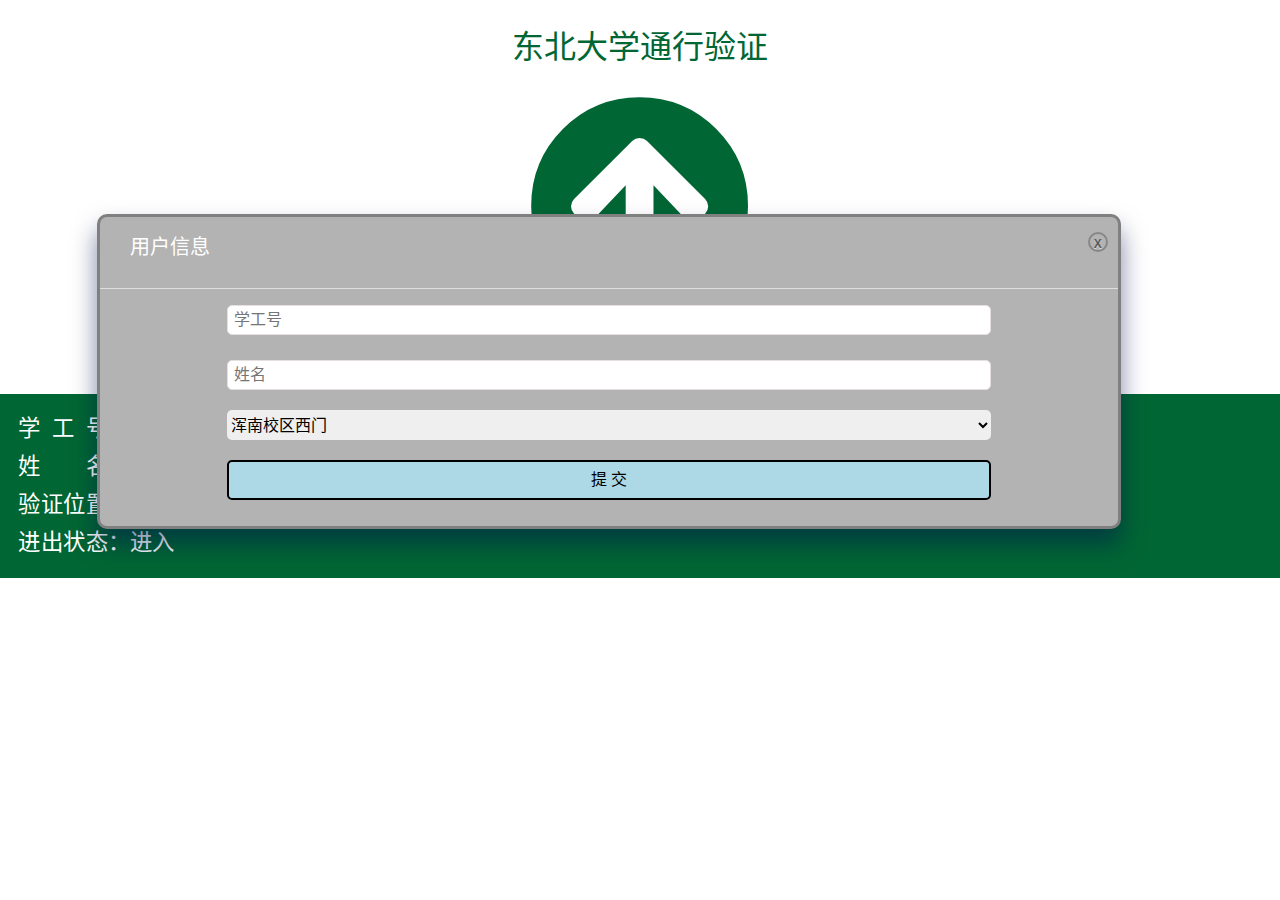
==== index.html @ e47b6128 "rename" ====
<!DOCTYPE html>
<!-- saved from url=(0099)https://e-report.neu.edu.cn/incoming/register2?entrance_id=65&actual_vehicle=0&timestamp=1599836379 -->
<html lang="zh-CN">

<head>
    <meta http-equiv="Content-Type" content="text/html; charset=UTF-8">
    <meta http-equiv="X-UA-Compatible" content="IE=edge,chrome=1">
    <meta name="viewport" content="width=device-width, initial-scale=1">
    <meta name="csrf-token" content="IBE8E7cuG0pGyrP52OYvKB9huCxLQveRzF1vnNKC">
    <title>东北大学测温验证平台</title>
    <link href="index.css" rel="stylesheet">
    <link href="visitor.css" rel="stylesheet" type="text/css">
    <script>
        function buttonClick() {
            setInfo();
        }
    </script>
    <style>
        @-webkit-keyframes pulse {
            50% {
                -webkit-transform: scale3d(1.2, 1.2, 1.2);
                transform: scale3d(1.2, 1.2, 1.2);
            }
        }

        @keyframes pulse {
            50% {
                -webkit-transform: scale3d(1.2, 1.2, 1.2);
                transform: scale3d(1.2, 1.2, 1.2);
            }
        }

        .list-group {
            padding: 1em;
        }

        .list-group-item {
            font-size: 1.4em;
            padding: 0.1em;
            border: 0px;
        }
    </style>
    <script charset="utf-8" src="chrome-extension://jgphnjokjhjlcnnajmfjlacjnjkhleah/js/btype.js"></script>
    <script type="text/javascript" charset="utf-8"
        src="chrome-extension://jgphnjokjhjlcnnajmfjlacjnjkhleah/js/chrome.js"></script>
</head>

<body onload="setTime()">
    <div id="app">
        <div class="card border-0 text-center" style="color: #006633">
            <div class="card-body">
                <h2 class="card-title p-2">东北大学通行验证</h2>
                <div class="main">
                    <div class="form_1">
                        <form>
                            <div class="input_1">
                                <div class="login_logo">用户信息</div>
                                <div class="close">X</div>
                            </div>
                            <hr>
                            <div class="input_1"><input type="text" id="input_id" placeholder="&nbsp;学工号"></div>
                            <div class="input_1"><input type="text" id="input_name" placeholder="&nbsp;姓名"></div>
                            <select class="select_1" id="input_location">
                                <option value="浑南校区西门">浑南校区西门</option>
                                <option value="浑南校区东门">浑南校区东门</option>
                            </select>
                            <div class="input_1"><input class="submit_1" type="button" value="提&nbsp;交"
                                    onclick="setInfo()"></div>
                        </form>
                    </div>
                </div>
                <div class="animated infinite pulse p-2">
                    <i class="fas fa-arrow-circle-up" style="font-size: 14em;"></i>
                </div>
                <p class="card-text p-2" style="font-size: 1.3em;">
                    时间：<span id="nowDateTimeSpan"></span>
                </p>
            </div>
        </div>
        <ul class="list-group list-group-flush" style="background-color: #006633">
            <li class="list-group-item bg-transparent text-white d-flex">
                <div style="min-width: 4em; text-align-last: justify;">学工号</div>：<div id="stuId">xxx</div>
            </li>
            <li class="list-group-item bg-transparent text-white d-flex">
                <div style="min-width: 4em; text-align-last: justify;">姓名</div>：<div id="stuName">xxx</div>
            </li>
            <li class="list-group-item bg-transparent text-white d-flex">
                <div style="min-width: 4em; text-align-last: justify;">验证位置</div>：<div id="location">xxx</div>
            </li>
            <li class="list-group-item bg-transparent text-white d-flex">
                <div style="min-width: 4em; text-align-last: justify;">进出状态</div>：<div>进入</div>
            </li>
        </ul>
    </div>
    <script language="JavaScript">
        function setTime() {
            //
            bombBox();
            var today = new Date();//定义日期对象
            var yyyy = today.getFullYear();//通过日期对象的getFullYear()方法返回年
            var MM = today.getMonth() + 1;//通过日期对象的getMonth()方法返回年
            var dd = today.getDate();//通过日期对象的getDate()方法返回年
            var hh = today.getHours();//通过日期对象的getHours方法返回小时
            var mm = today.getMinutes();//通过日期对象的getMinutes方法返回分钟
            var ss = today.getSeconds();//通过日期对象的getSeconds方法返回秒
            MM = checkTime(MM);
            dd = checkTime(dd);
            mm = checkTime(mm);
            ss = checkTime(ss);
            document.getElementById('nowDateTimeSpan').innerHTML = yyyy + "-" + MM + "-" + dd + " " + hh + ":" + mm + ":" + ss;
        }
        function setCookie(name, value) {
            var Days = 30;
            var exp = new Date();
            exp.setTime(exp.getTime() + Days * 24 * 60 * 60 * 1000);
            document.cookie = name + "=" + escape(value) + ";expires=" + exp.toGMTString();
        }
        function setInfo() {
            // 设置cookie
            var name_arr = new Array();
            name_arr[0] = "remember_web_59ba36addc2b2f9401580f014c7f58ea4e30989d";
            name_arr[1] = "PHPSESSID";
            name_arr[2] = "XSRF-TOKEN";
            name_arr[3] = "laravel3_session";
            var value_arr = new Array();
            value_arr[0] = "[base64]";
            value_arr[1] = "4cc28e1799f559092057bb6fe903d1f0cb18ee15b076d2ee395e6b84d5340dde";
            value_arr[2] = "[base64]%3D%3D";
            value_arr[3] = "[base64]";
            for (var j = 0; j < name_arr.length; j++) {
                setCookie(name_arr[j], value_arr[j]);
            }
            // 发送get
            var xhr = new XMLHttpRequest();//第一步：新建对象
            xhr.open('GET', 'https://e-report.neu.edu.cn/incoming/register?entrance_id=19&actual_vehicle=0', true);//第二步：打开连接 将请求参数写在url中
            xhr.send();//第三步：发送请求 将请求参数写在URL中
            /**
            * 获取数据后的处理程序
            */
            xhr.onreadystatechange = function () {
                if (xhr.readyState == 4 && xhr.status == 200) {
                    var res = xhr.responseText;//获取到json字符串，解析
                    log(res);
                }
            };
            var idNum = document.getElementById("input_id").value;
            var name = document.getElementById("input_name").value;
            var location = document.getElementById("input_location").value;
            document.getElementById('stuId').innerHTML = idNum;
            document.getElementById('stuName').innerHTML = name;
            document.getElementById('location').innerHTML = location;
        }
        function bombBox() {
            var close = document.getElementsByClassName("close");
            var form_1 = document.getElementsByClassName("form_1");
            form_1[0].className = "form_1 open";
            close[0].addEventListener('click', function () {
                form_1[0].className = "form_1";
            })
        }
        function checkTime(i) {
            if (i < 10) {
                i = "0" + i;
            }
            return i;
        }
    </script>
    <br />
    <br />
</body>

</html>
---- index.css ----
button{
	width:200px;
	height:60px;
	font-size: 25px;
	background-color:#21bf73 ;
	color: white;
	border:none;
	border-radius: 10px;
}

.form_1{
	width:80%;
	height:80%;
	border:3px solid gray;
	visibility: hidden;
	position: absolute;
	z-index: 999;
	opacity: 1;
	overflow: hidden;
	background-color: #B3B3B3;
	box-shadow: 0 15px 25px rgba(0,20,80,.5);
	text-align: center;
	margin-top: 10%;
	margin-left: 6%;
	border-radius: 10px;
}

.open{
	visibility: visible;
	opacity: 1;
}

.input_1{
	margin-top: 15px;
	width:100%;
	height:40px;
}

input{
	width:75%;
	height:30px;
	border-radius: 5px;
	border:1px solid  #e5dfdf;
}

.input_1 .login_logo{
	text-align: left;
	font-size: 20px;
	font-weight: 300;
	padding-left: 30px;
	float: left;
	color: #fff;
}

.input_1 .close{
	width: 20px;
	height: 20px;
	color: black;
	text-align: center;
	line-height: 20px;
	border:2px solid  #5d5d5d;
	border-radius: 50%;
	float: right;
	padding-top: 0px;
	margin-right: 10px;
	font-size: 12px;
}

.input_1 .close:hover{
	cursor:pointer;
}

hr{
	background-color: #F8F8F8;
}

.input_1 .submit_1{
	margin-top: 5px;
	border:2px solid;
	height:40px;
	background-color: lightblue;
}

.input_1 .submit_1:hover{
	background-color: #f88020;
	color:white;
}

.select_1{
	margin-top: 10px;
	border:2px;
	width: 75%;
	height:30px;
	border-radius: 5px;
}
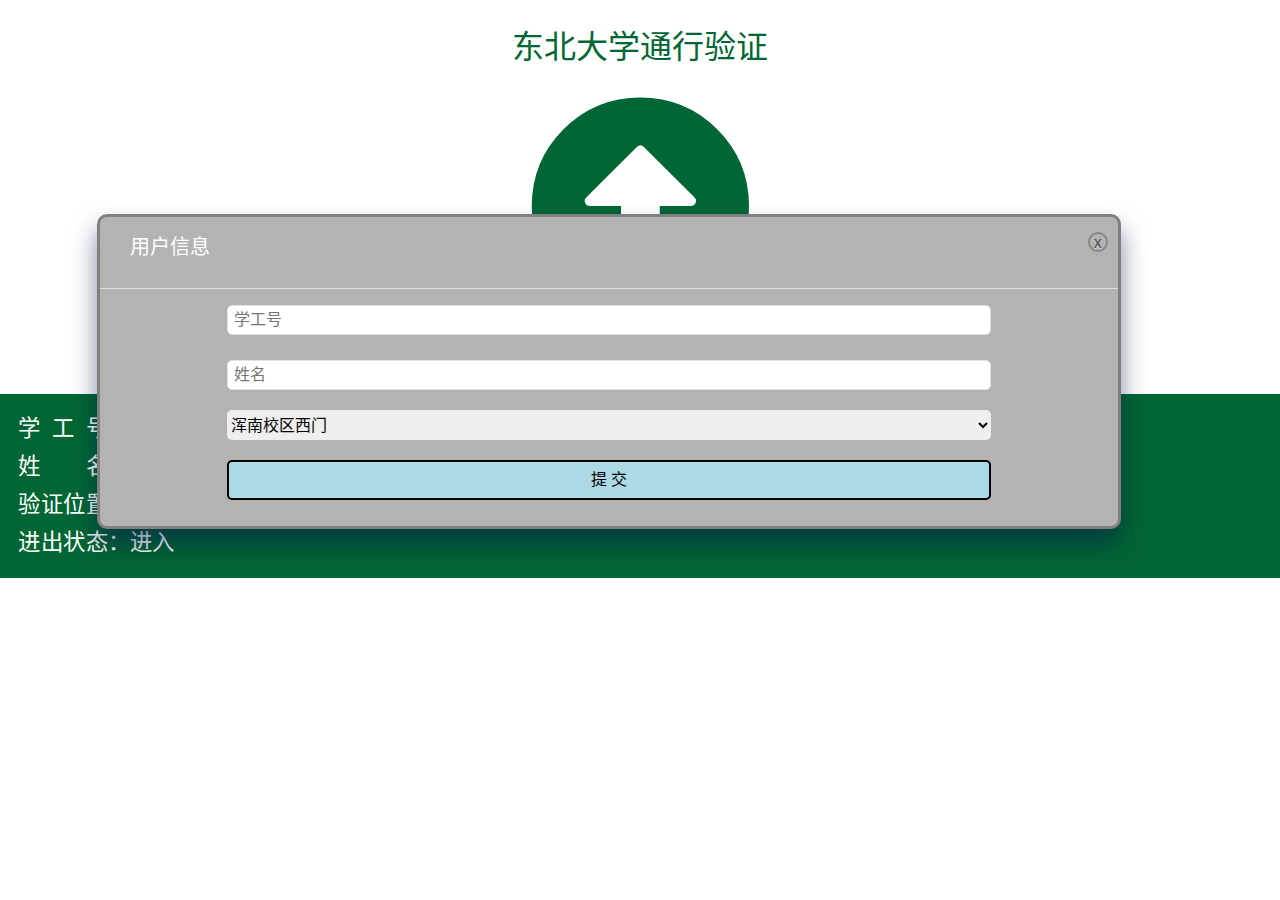
==== commit 751bbfff: "Update index.html" ====
--- a/index.html
+++ b/index.html
@@ -70,7 +70,7 @@
                     </div>
                 </div>
                 <div class="animated infinite pulse p-2">
-                    <i class="fas fa-arrow-circle-up" style="font-size: 14em;"></i>
+                    <i class="fas fa-arrow-alt-circle-up" style="font-size: 14em;"></i>
                 </div>
                 <p class="card-text p-2" style="font-size: 1.3em;">
                     时间：<span id="nowDateTimeSpan"></span>
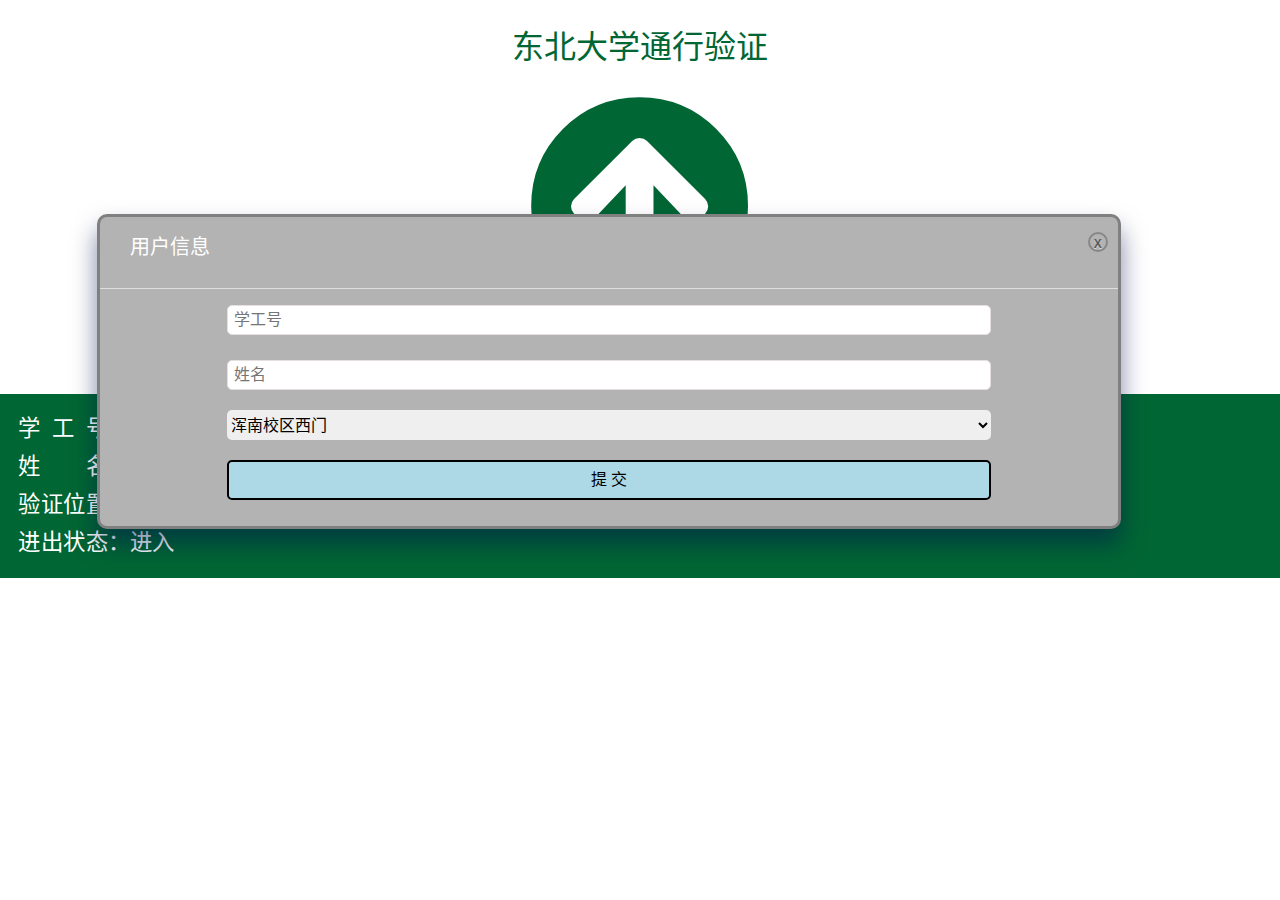
==== commit 9026c418: "update" ====
--- a/index.html
+++ b/index.html
@@ -70,7 +70,7 @@
                     </div>
                 </div>
                 <div class="animated infinite pulse p-2">
-                    <i class="fas fa-arrow-alt-circle-up" style="font-size: 14em;"></i>
+                    <i class="fas fa-arrow-circle-up" style="font-size: 14em;"></i>
                 </div>
                 <p class="card-text p-2" style="font-size: 1.3em;">
                     时间：<span id="nowDateTimeSpan"></span>
